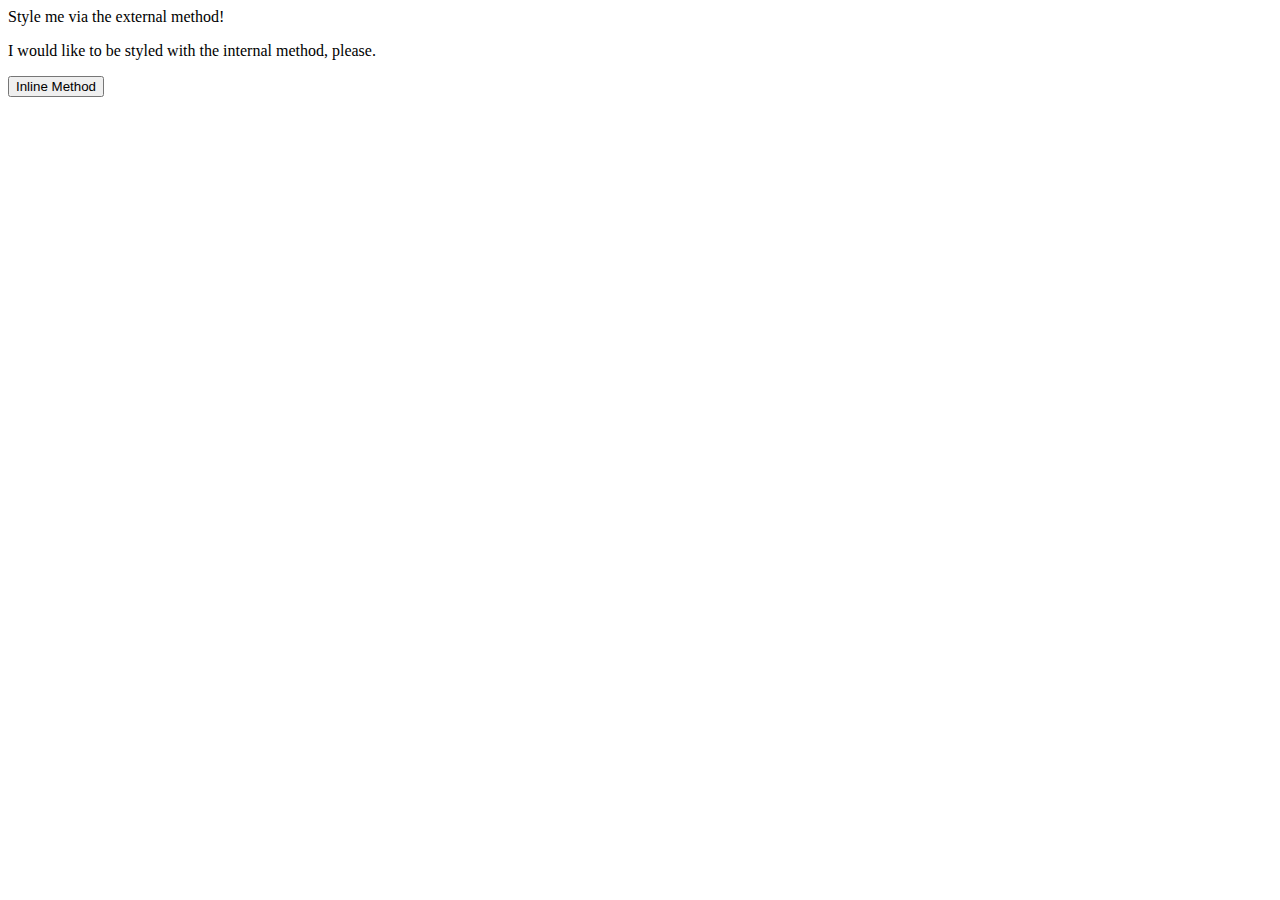
==== foundations/01-css-methods/index.html @ 1c9c5000 "Created css files and linked it to html" ====
<!DOCTYPE html>
<html lang="en">
  <head>
    <meta charset="UTF-8">
    <meta http-equiv="X-UA-Compatible" content="IE=edge">
    <meta name="viewport" content="width=device-width, initial-scale=1.0">
    <title>Methods for Adding CSS</title>
    <link rel="Stylesheet" href="styles.css">
  </head>
  <body>
    <div>Style me via the external method!</div>
    <p>I would like to be styled with the internal method, please.</p>
    <button>Inline Method</button>
  </body>
</html>
---- foundations/01-css-methods/styles.css ----
div {
    color: white
    background-color: red
    
}

/* `div`: a red background, white text, a font size of 32px, center aligned, and bold*/
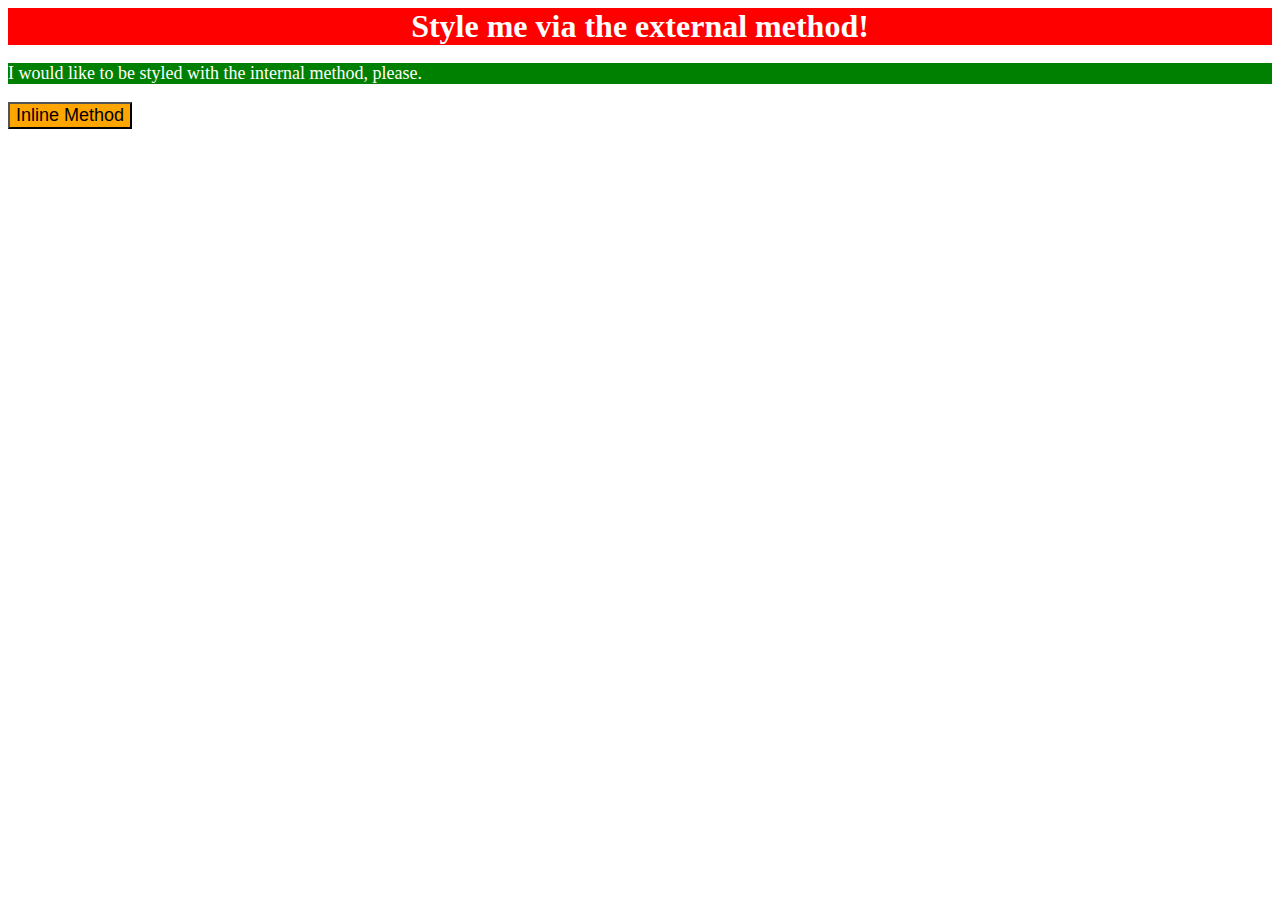
==== commit c896287c: "Finished the excercise with all three methods !" ====
--- a/foundations/01-css-methods/index.html
+++ b/foundations/01-css-methods/index.html
@@ -6,10 +6,19 @@
     <meta name="viewport" content="width=device-width, initial-scale=1.0">
     <title>Methods for Adding CSS</title>
     <link rel="Stylesheet" href="styles.css">
+    <style>
+      p {
+        background-color: green;
+        color: white;
+        font-size: 18px;
+      }
+    </style>
   </head>
   <body>
     <div>Style me via the external method!</div>
     <p>I would like to be styled with the internal method, please.</p>
-    <button>Inline Method</button>
+    <!--`p`: a green background, white text, and a font size of 18px*-->
+    <button style="background-color: orange; font-size: 18px;">Inline Method</button>
+    <!-- `button`: an orange background and a font size of 18px -->
   </body>
 </html>--- a/foundations/01-css-methods/styles.css
+++ b/foundations/01-css-methods/styles.css
@@ -1,7 +1,9 @@
 div {
-    color: white
-    background-color: red
-    
+    color: white;
+    background-color: red;
+    font-size: 32px;
+    text-align: center;
+    font-weight: bold;
 }
 
 /* `div`: a red background, white text, a font size of 32px, center aligned, and bold*/